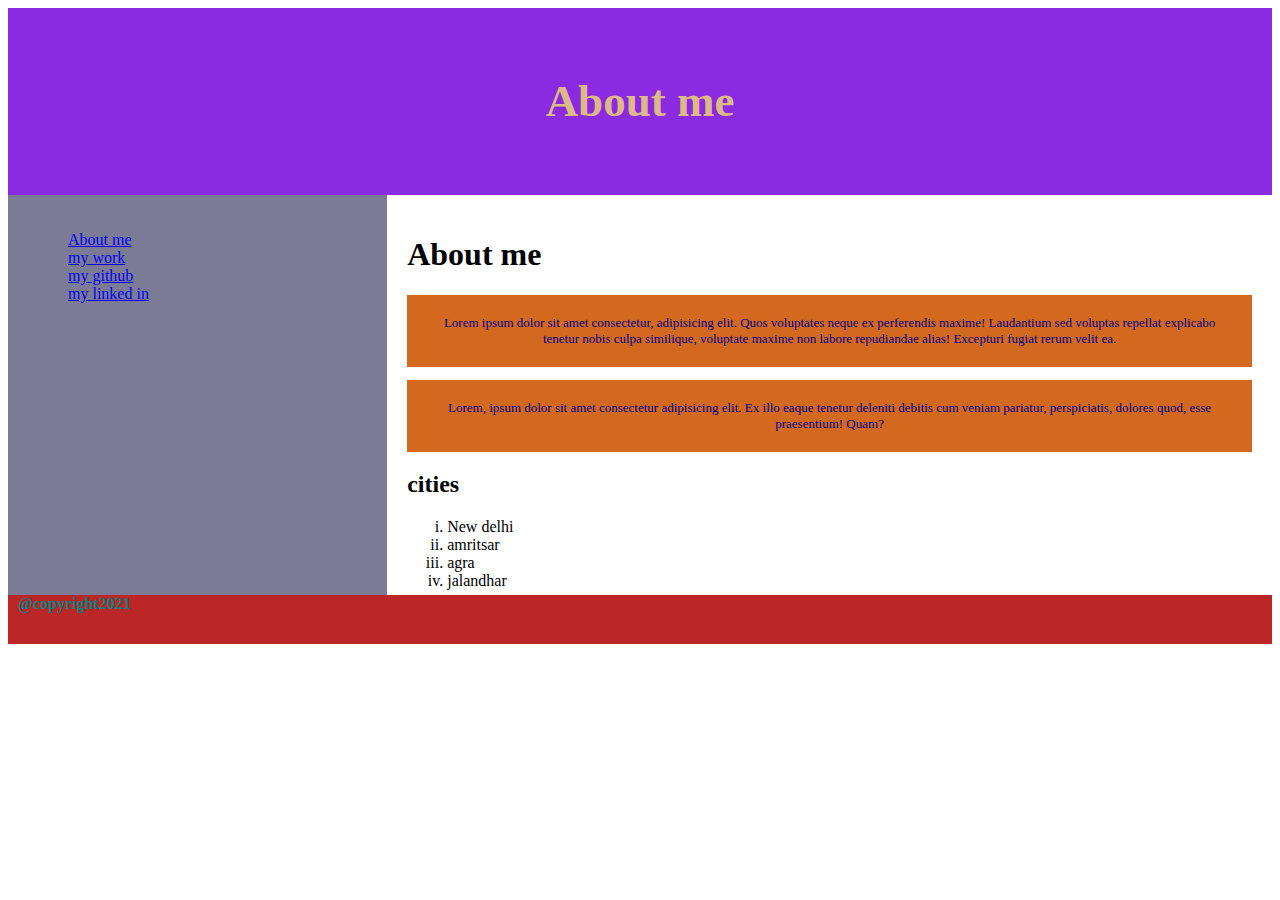
==== index.html @ b19f0348 "first commit" ====
<!DOCTYPE html>
<html lang="en">

<head>
    <link rel="stylesheet" href="./style.css">
    <meta charset="UTF-8">
    <meta http-equiv="X-UA-Compatible" content="IE=edge">
    <meta name="viewport" content="width=device-width, initial-scale=1.0">
    <title>Document</title>

</head>

<body>
    <header>
        <h2>About me</h2>
    </header>
    <section>
        <nav>
            <ul>
                <li>
                    <a href="./index.html">About me</a></li>
                   <li><a href="./mywork.html"> my work</a></li> 
                    <li><a href="./mygithub.html"> my github</a></li>
                    <li><a href="./linkedin.html">my linked in</a></li>
                
            </ul>
        </nav>
        <article>
            <h1>About me</h1>
            <p>Lorem ipsum dolor sit amet consectetur, adipisicing elit. Quos voluptates neque ex perferendis maxime!
                Laudantium sed voluptas repellat explicabo tenetur nobis culpa similique,
                voluptate maxime non labore repudiandae alias! Excepturi fugiat rerum velit ea.</p>
            <p>Lorem, ipsum dolor sit amet consectetur adipisicing elit. Ex illo eaque tenetur deleniti debitis cum
                veniam pariatur, perspiciatis, dolores quod, esse praesentium! Quam?</p>
            <h2>cities</h2>
            <ul>
                <li>New delhi</li>
                <li>amritsar</li>
                <li>agra</li>
                <li>jalandhar</li>
            </ul>
        </article>
    </section>
    <footer>
        <h4>@copyright2021</h4>
    </footer>
</body>

</html>
---- style.css ----
*{
    box-sizing: border-box;
}
header{
    background-color: blueviolet;
    padding: 30px; 
    text-align: center;
     font-size: 30px; 
     color: burlywood;
}
p{
    background-color: chocolate;
    padding: 20px;
    text-align: center;
    font-size: 13px;
    color: darkblue;
}
nav{
    float: left;
    width: 30%;
    height: 400px;
    background-color: rgb(123, 123, 150);
    padding: 20px;
}
nav ul{
    list-style-type: none;
}

article ul{
    list-style: lower-roman;
}

article{
    float: left;
    padding: 20px;
    width: 70%;
    background-color: white;
    height: 400px;
}
footer{
    background-color: rgb(187, 38, 38);
    padding: 10px;
    text-align: start;
    color: teal;

}
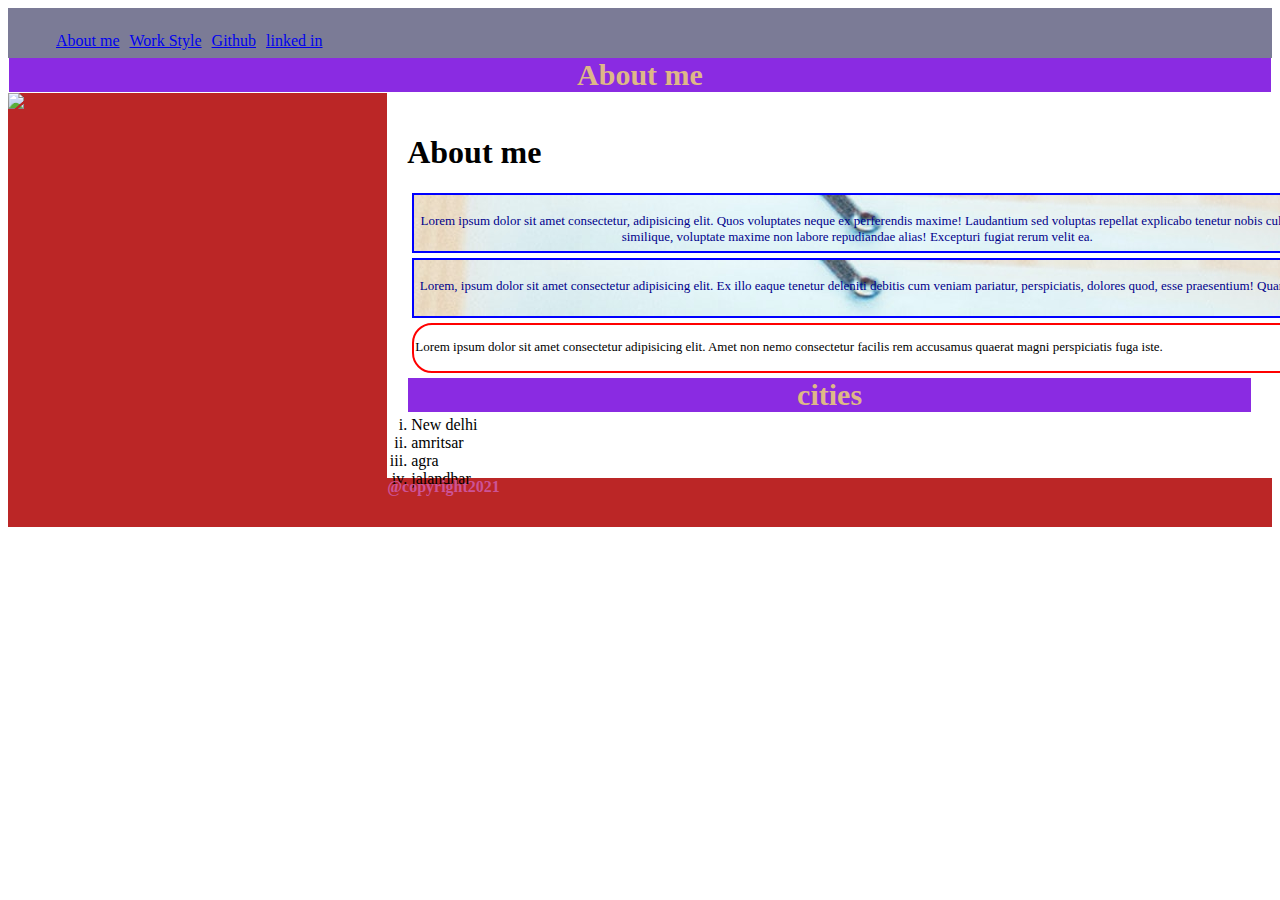
==== commit 5dc5462b: "updated3" ====
--- a/index.html
+++ b/index.html
@@ -11,34 +11,64 @@
 </head>
 
 <body>
-    <header>
+    <header> <nav>
+            <ul>
+                <li>
+                    <a href="./index.html">About me</a>
+                </li>
+                <li><a href="./mywork.html"> Work Style</a></li>
+                <li><a href="./mygithub.html"> Github</a></li>
+                <li><a href="./linkedin.html">linked in</a></li>
+
+            </ul>
+        </nav>
+
         <h2>About me</h2>
     </header>
     <section>
-        <nav>
-            <ul>
-                <li>
-                    <a href="./index.html">About me</a></li>
-                   <li><a href="./mywork.html"> my work</a></li> 
-                    <li><a href="./mygithub.html"> my github</a></li>
-                    <li><a href="./linkedin.html">my linked in</a></li>
-                
-            </ul>
-        </nav>
+       <div class="im">
+        <img src="https://image.shutterstock.com/image-photo/hands-businesswoman-laptop-blurry-table-600w-1917033230.jpg">
+           <!-- <img src="./images/HD-Technology-Wallpaper-2.jpg" height="400px" width="100%" alt="error image loading"> -->
+       </div>
         <article>
             <h1>About me</h1>
-            <p>Lorem ipsum dolor sit amet consectetur, adipisicing elit. Quos voluptates neque ex perferendis maxime!
-                Laudantium sed voluptas repellat explicabo tenetur nobis culpa similique,
-                voluptate maxime non labore repudiandae alias! Excepturi fugiat rerum velit ea.</p>
-            <p>Lorem, ipsum dolor sit amet consectetur adipisicing elit. Ex illo eaque tenetur deleniti debitis cum
-                veniam pariatur, perspiciatis, dolores quod, esse praesentium! Quam?</p>
+            <div class="firstpara">
+                <p>Lorem ipsum dolor sit amet consectetur, adipisicing elit. Quos voluptates neque ex perferendis
+                    maxime!
+                    Laudantium sed voluptas repellat explicabo tenetur nobis culpa similique,
+                    voluptate maxime non labore repudiandae alias! Excepturi fugiat rerum velit ea.</p>
+            </div>
+            <div class="secondpara">
+                <p>Lorem, ipsum dolor sit amet consectetur adipisicing elit. Ex illo eaque tenetur deleniti debitis cum
+                    veniam pariatur, perspiciatis, dolores quod, esse praesentium! Quam?</p>
+            </div>
+            <div class="thrid">
+                <p>Lorem ipsum dolor sit amet consectetur adipisicing elit. Amet non nemo consectetur
+                    facilis rem accusamus quaerat magni perspiciatis fuga iste.</p>
+            </div>
             <h2>cities</h2>
-            <ul>
+            <ul id="cities">
                 <li>New delhi</li>
                 <li>amritsar</li>
                 <li>agra</li>
                 <li>jalandhar</li>
             </ul>
+            <!-- <table id="tb" border="5px"> 
+                <tbody>
+                <tr>
+                <th>Name</th>
+                <th>Age</th>
+                <th>Department</th>
+                <th>Salary</th>
+                </tr>
+                <tr>
+                <td>Ivan</td>
+                <td>32</td>
+                <td>IT</td>
+                <td>90000</td>
+                </tr>
+                </tbody>
+                </table>-->
         </article>
     </section>
     <footer>
--- a/style.css
+++ b/style.css
@@ -2,33 +2,47 @@
 *{
     box-sizing: border-box;
 }
-header{
+h2{
     background-color: blueviolet;
-    padding: 30px; 
+    padding: 0px; 
     text-align: center;
      font-size: 30px; 
      color: burlywood;
+     margin: 1px;
 }
-p{
-    background-color: chocolate;
-    padding: 20px;
-    text-align: center;
-    font-size: 13px;
-    color: darkblue;
+hi{
+    padding: 2px;
+    margin: 2px;
+    float: left;
 }
+
 nav{
     float: left;
-    width: 30%;
-    height: 400px;
+    width: 100%;
+    height: 50px;
     background-color: rgb(123, 123, 150);
-    padding: 20px;
-}
+    padding: 3px; 
+} 
 nav ul{
     list-style-type: none;
+    overflow: auto;
 }
 
 article ul{
     list-style: lower-roman;
+}
+nav li{
+    float: left;
+    list-style: none;
+    padding: 3px;
+    margin: 2px;
+}
+   
+.im{
+    float: left;
+    height: 400px;
+    width: 30%;
+    
 }
 
 article{
@@ -36,12 +50,59 @@
     padding: 20px;
     width: 70%;
     background-color: white;
-    height: 400px;
+    height: 385px;
+}
+
+.firstpara {
+    background-image: url("./images/marvin-meyer-SYTO3xs06fU-unsplash.jpg");
+    background-repeat: no-repeat;
+        padding: 5px;
+        margin: 5px;
+        text-align: center;
+        font-size: 13px;
+        color: darkblue;
+        height: 60px;
+        width: 890px;
+        border: 2px solid;
+        border-color: blue;
+        /* background-position:center center; */
+}
+.secondpara{
+    background-image: url("./images/marvin-meyer-SYTO3xs06fU-unsplash.jpg");
+    background-repeat: no-repeat;
+        padding: 5px;
+        margin: 5px;
+        text-align: center;
+        font-size: 13px;
+        color: darkblue;
+        height: 60px;
+        width: 890px;
+        border: 2px solid;
+        border-color: blue;
+        
+}
+.thrid{
+    padding: 1px;
+    margin: 5px;
+    border: red solid 2px;
+    height: 50px;
+    width: 890px;
+    font-size: 13px;
+    border-radius: 20px;
 }
 footer{
     background-color: rgb(187, 38, 38);
     padding: 10px;
-    text-align: start;
-    color: teal;
+    text-align: centers;
+    color: #cc5396;
 
-}+}
+#cities{
+    padding: 2px;
+    margin: 2px;
+}
+#tb{
+    background-color: darkblue;
+    padding: 0px;
+    margin: 2px;
+}
